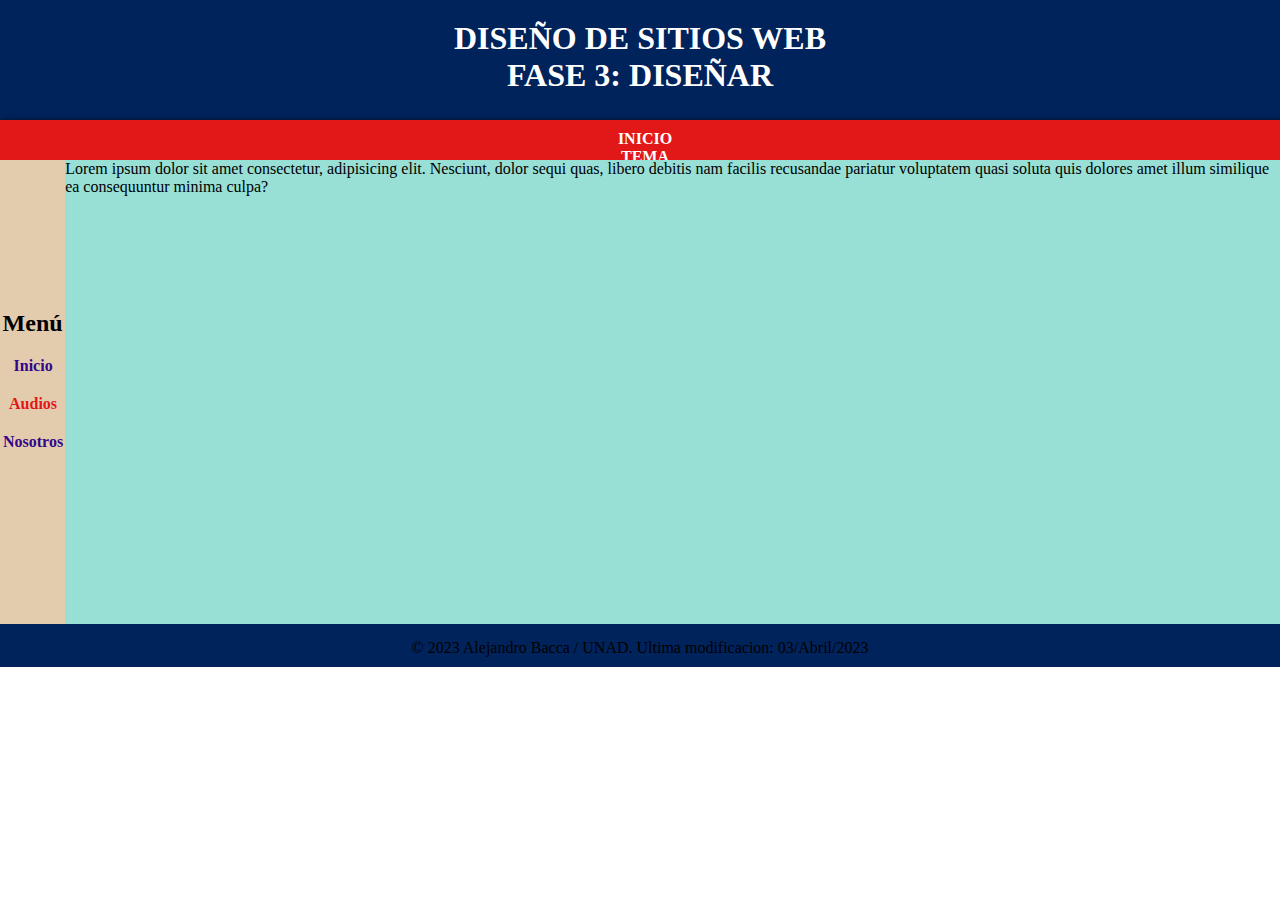
==== Fase3/index.html @ b0d1c6b8 "Fase 3" ====
<!DOCTYPE html>
<html lang="en">
<head>
    <meta charset="UTF-8">
    <meta http-equiv="X-UA-Compatible" content="IE=edge">
    <meta name="viewport" content="width=device-width, initial-scale=1.0">
    <title>Fase:3</title>
    <link rel="stylesheet" href="/Fase3/estilo2.css">
</head>
<body class="contenedor">
    <header>
        <h1 style="text-align: center; color: white;">DISEÑO DE SITIOS WEB</h1>
        <h1 style="text-align: center; color: white">FASE 3: DISEÑAR</h1>
    </header>
    <nav>
        <section id="menu" style="text-align: center;">
            <ul>
                <li><a href="#">INICIO</a></li>
                <li class="menu-item">
                    <a href="#">TEMA</a>
                    <ul class="submenu">
                        <li><a href="#">Tema 1</a></li>
                        <li><a href="#">Tema 2</a></li>
                        <li><a href="#">Tema 3</a></li>
                    </ul>
                </li>
            </ul>
        </section>
    </nav>
    <aside>
        <h2 style="text-align: center;">Menú</h2>
        <section id="aside">
            <ul>
                <li><a href="#">Inicio</a></li>
                <li><a href="#" style="color: #E21818;">Audios</a></li>
                <li><a href="#">Nosotros</a></li>
            </ul>
        </section>
    </aside>

    <main>
        <section>
            <article>
                <p>
                    Lorem ipsum dolor sit amet consectetur, adipisicing elit. Nesciunt, dolor sequi quas, libero debitis nam facilis recusandae pariatur voluptatem quasi soluta quis dolores amet illum similique ea consequuntur minima culpa?
                </p>
            </article>
        </section>
    </main>
    <footer style="text-align: center;">
        <div style="padding-top: 15px; padding-bottom: 10px; ">
            <p1>&copy; 2023 Alejandro Bacca / UNAD. Ultima modificacion: 03/Abril/2023</p1>      
        </div>
    </footer>
    
    <style>
        .submenu {
            display: none;
            list-style: none;
            margin: 0;
            padding: 0;
            position: absolute;
            z-index: 1;
        }

        .menu-item:hover .submenu {
            display: block;
        }

        .submenu li {
            margin: 0;
            padding: 0;
        }

        .submenu li a {
            display: block;
            padding: 10px;
            text-decoration: none;
        }
    </style>
</body>
</html>
---- Fase3/estilo2.css ----
.contenedor {
    display: grid;
    grid-template-areas:
        'A A A A'
        'B B B B'
        'C D D D'
        'E E E E';
}


header {
    padding-top: 20px;
    grid-area: A;
    width: 100%;
    height: 100px;
    background: #00235B;

}



nav {
    grid-area: B;
    width: 100%;
    height: 40px;
    box-shadow: 1px 1px 5px #000000;
    background: #E21818;
}





aside {
    grid-area: C;
    padding-top: 150px;
    width: 100%;
    height: 314px;
    background: #E3CCAE;
    color: black;


}

main {
    grid-area: D;
    background-color: #98DFD6;

}

footer {
    grid-area: E;
    background-color: #00235B;

}




*{
    padding: 0;
    margin: 0;
}
#menu{
    width: 500px;
    padding-top: 10px;
    margin: auto;
}
#menu ul a{
    color: #ffffff;
    text-decoration: none;
    font:bold 100% verdana;
    padding: 10px 20px 12px 30px
    
}
#menu ul a:hover{
    color: rgb(0, 0, 0);
    background:rgb(255, 255, 255);
}



#aside ul li{
    padding-top: 20px;
    text-align: center;
}

#aside ul li a{
    color: #340688;
    text-decoration: none;
    font:bold 100% verdana;
    padding: 5px 2px 8px 3px
}
#aside ul li a:hover{
    color: rgb(255, 245, 245);
    background:rgb(8, 8, 8);
}












#header1{
    margin: auto;
    width: 500px;
    font-family: Arial, Helvetica, sans-serif;
}
ul, ol{
    list-style: none;
}
.nav1 li a{
    background-color: #E21818 ;
    color: rgb(240, 233, 233);
    text-decoration: none;
    padding: 10px 15px;
    display: block;
}

.nav1 li a:hover{
    background-color: rgb(0, 0, 0);
}
.nav1>li{
    float: left ;
}
.nav1 li ul{
    display: none;
    position: absolute;
    min-width: 140px;
}
.nav1 li:hover > ul{
    display: block;
}




.nav1 li ul li {
    position: relative;

}
.nav1 li ul li ul {
    right: 140px;
    top: 0px
}
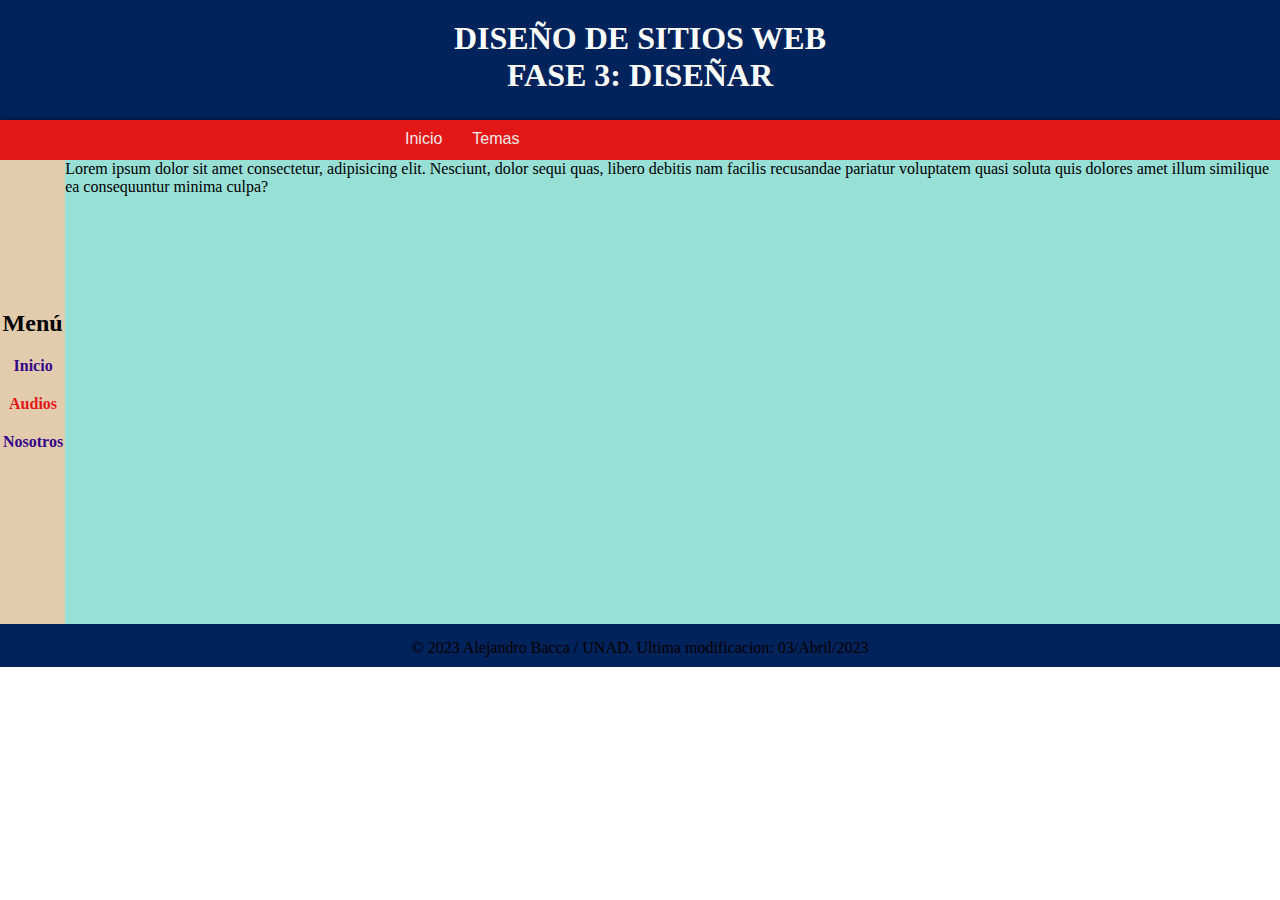
==== commit 5eeaed3b: "Fase 3" ====
--- a/Fase3/index.html
+++ b/Fase3/index.html
@@ -12,20 +12,41 @@
         <h1 style="text-align: center; color: white;">DISEÑO DE SITIOS WEB</h1>
         <h1 style="text-align: center; color: white">FASE 3: DISEÑAR</h1>
     </header>
-    <nav>
-        <section id="menu" style="text-align: center;">
-            <ul>
-                <li><a href="#">INICIO</a></li>
-                <li class="menu-item">
-                    <a href="#">TEMA</a>
-                    <ul class="submenu">
-                        <li><a href="#">Tema 1</a></li>
-                        <li><a href="#">Tema 2</a></li>
-                        <li><a href="#">Tema 3</a></li>
-                    </ul>
-                </li>
-            </ul>
-        </section>
+    <nav>            
+            <div id="header1">
+                <ul class="nav1">
+                    <li><a href="">Inicio</a></li>
+                    <li><a href="">Temas</a>
+                        <ul>
+                            <li><a href="">Media Queries</a></li>
+                            <li><a href="">Tema 2</a></li>
+                            <li><a href="">Tema 3</a></li>
+                            <li><a href="">Tema 4</a></li>
+                            <li><a href="">Tema 5</a></li>
+                        </ul>
+                    </li>
+                </ul>
+            </di>
+
+
+
+
+
+
+
+
+ 
+        
+
+
+
+
+
+
+
+
+
+
     </nav>
     <aside>
         <h2 style="text-align: center;">Menú</h2>
@@ -45,6 +66,8 @@
                     Lorem ipsum dolor sit amet consectetur, adipisicing elit. Nesciunt, dolor sequi quas, libero debitis nam facilis recusandae pariatur voluptatem quasi soluta quis dolores amet illum similique ea consequuntur minima culpa?
                 </p>
             </article>
+
+
         </section>
     </main>
     <footer style="text-align: center;">
@@ -53,30 +76,5 @@
         </div>
     </footer>
     
-    <style>
-        .submenu {
-            display: none;
-            list-style: none;
-            margin: 0;
-            padding: 0;
-            position: absolute;
-            z-index: 1;
-        }
-
-        .menu-item:hover .submenu {
-            display: block;
-        }
-
-        .submenu li {
-            margin: 0;
-            padding: 0;
-        }
-
-        .submenu li a {
-            display: block;
-            padding: 10px;
-            text-decoration: none;
-        }
-    </style>
 </body>
 </html>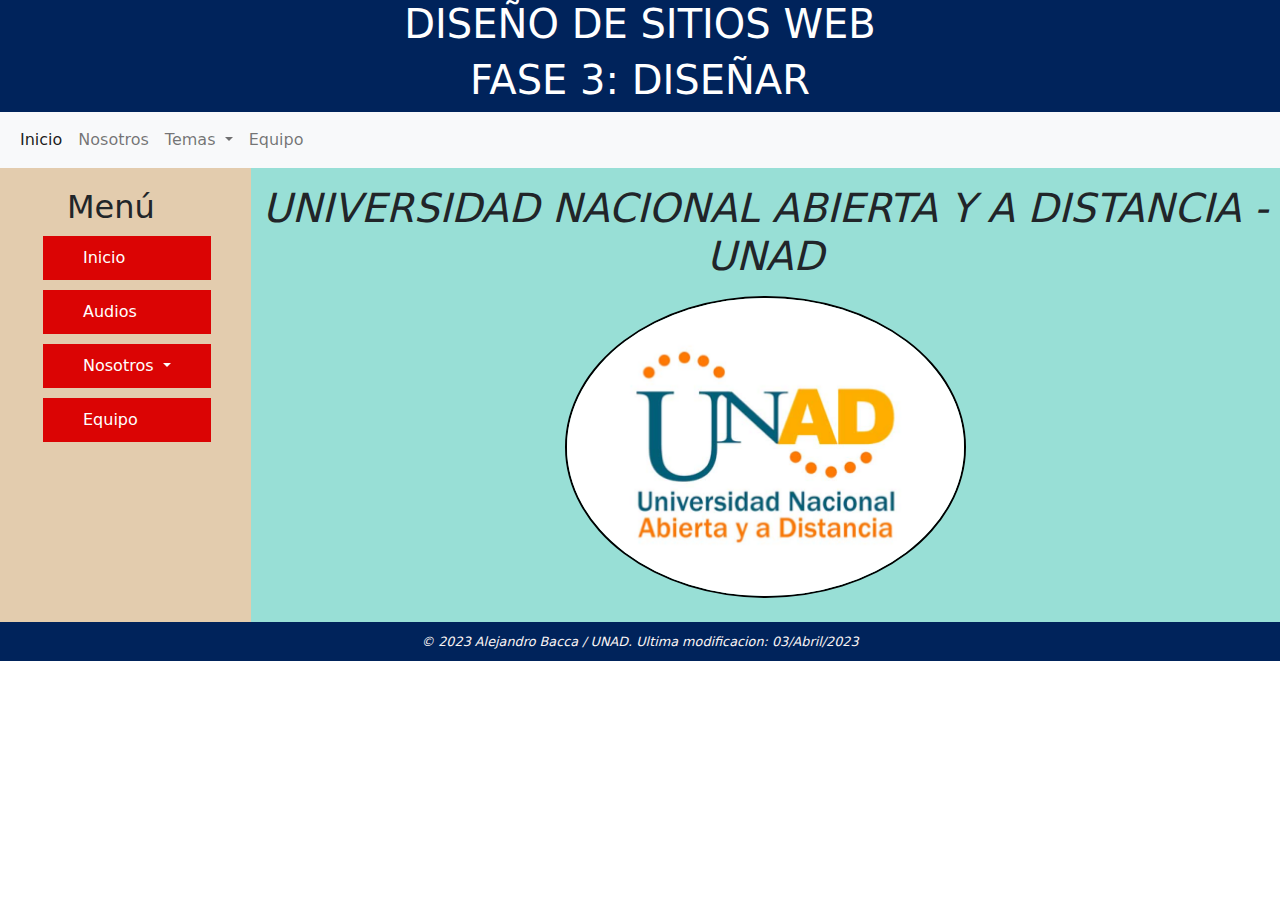
==== commit 1e0de85b: "Fase3" ====
--- a/Fase3/index.html
+++ b/Fase3/index.html
@@ -1,80 +1,105 @@
 <!DOCTYPE html>
 <html lang="en">
+
 <head>
-    <meta charset="UTF-8">
-    <meta http-equiv="X-UA-Compatible" content="IE=edge">
-    <meta name="viewport" content="width=device-width, initial-scale=1.0">
-    <title>Fase:3</title>
-    <link rel="stylesheet" href="/Fase3/estilo2.css">
+  <meta charset="UTF-8">
+  <meta http-equiv="X-UA-Compatible" content="IE=edge">
+  <meta name="viewport" content="width=device-width, initial-scale=1.0">
+  <title>Fase:3</title>
+  <link rel="stylesheet" href="Bootstrap/bootstrap.min.css">
+  <script src="Bootstrap/bootstrap.bundle.min.js"></script>
+  <link rel="stylesheet" href="estilo.css">
 </head>
+
 <body class="contenedor">
-    <header>
-        <h1 style="text-align: center; color: white;">DISEÑO DE SITIOS WEB</h1>
-        <h1 style="text-align: center; color: white">FASE 3: DISEÑAR</h1>
-    </header>
-    <nav>            
-            <div id="header1">
-                <ul class="nav1">
-                    <li><a href="">Inicio</a></li>
-                    <li><a href="">Temas</a>
-                        <ul>
-                            <li><a href="">Media Queries</a></li>
-                            <li><a href="">Tema 2</a></li>
-                            <li><a href="">Tema 3</a></li>
-                            <li><a href="">Tema 4</a></li>
-                            <li><a href="">Tema 5</a></li>
-                        </ul>
-                    </li>
-                </ul>
-            </di>
+  <header>
+    <h1 style="text-align: center; color: white;">DISEÑO DE SITIOS WEB</h1>
+    <h1 style="text-align: center; color: white">FASE 3: DISEÑAR</h1>
+  </header>
+  <nav class="navbar navbar-expand-lg bg-light">
+    <div class="container-fluid">
+
+      <button class="navbar-toggler" type="button" data-bs-toggle="collapse" data-bs-target="#navbarSupportedContent"
+        aria-controls="navbarSupportedContent" aria-expanded="false" aria-label="Toggle navigation">
+        <span class="navbar-toggler-icon"></span>
+      </button>
+      <div class="collapse navbar-collapse" id="navbarSupportedContent">
+        <ul class="navbar-nav me-auto mb-2 mb-lg-0">
+          <li class="nav-item">
+            <a class="nav-link active" aria-current="page" href="#">Inicio</a>
+          </li>
+          <li class="nav-item">
+            <a class="nav-link" href="indexGrupal.html">Nosotros</a>
+          </li>
+          <li class="nav-item dropdown">
+            <a class="nav-link dropdown-toggle" href="#" role="button" data-bs-toggle="dropdown" aria-expanded="false">
+              Temas
+            </a>
+            <div class="btntemas">
+              <ul class="dropdown-menu">
+                <li><a class="dropdown-item" href="Tema.html">Media Querie</a></li>
+                <li><a class="dropdown-item" href="#">Tema 2</a></li>
+                <li><a class="dropdown-item" href="#">Tema 3</a></li>
+                <li><a class="dropdown-item" href="#">Tema 4</a></li>
+                <li><a class="dropdown-item" href="#">Tema 5</a></li>
+              </ul>
+            </div>
+            <li class="nav-item">
+              <a class="nav-link" href="indexGrupal.html">Equipo</a>
+            </li>
+
+        </ul>
+
+      </div>
+    </div>
+  </nav>
 
 
 
 
+  <aside>
+    <h2 style="text-align: center;">Menú</h2>
+    <section id="aside">
+      <ul class="MenuAside">
+        <li><a href="index.html">Inicio</a></li>
+        <li><a href="Audio.html">Audios</a></li>
 
+        <li class="nav-item dropdown2">
+          <a class="nav-link dropdown-toggle" href="#" role="button" data-bs-toggle="dropdown" aria-expanded="false">
+            Nosotros
+          </a>
+          <div class="btnaudios">
+            <ul class="dropdown-menu">
+              <li><a class="dropdown-item" href="#">Alejandro Bacca</a></li>
+              <li><a class="dropdown-item" href="#">Persona 2</a></li>
+              <li><a class="dropdown-item" href="#">Persona 3</a></li>
+              <li><a class="dropdown-item" href="#">Persona 4</a></li>
+              <li><a class="dropdown-item" href="#">Persona 5</a></li>
+            </ul>
+          </div>
+        </li>
+        <li><a href="indexGrupal.html">Equipo</a></li>
+      </ul>
+    </section>
+  </aside>
 
+  <main>
+    <section>
+      <article style="text-align: center;">
+        <p>
+        <h1 class="sb">UNIVERSIDAD NACIONAL ABIERTA Y A DISTANCIA - UNAD</h1>
+        </p>
+        <img src="/Fase3/Imagenes/logo UNAD.jpg" style="border: 2px solid rgb(0, 0, 0); border-radius: 100%;" width="39%;">
+        <br><br>
+      </article>
+    </section>
+  </main>
 
+  
+  <footer>
+    <p1>&copy; 2023 Alejandro Bacca / UNAD. Ultima modificacion: 03/Abril/2023</p1>
+  </footer>
 
- 
-        
+</body>
 
-
-
-
-
-
-
-
-
-
-    </nav>
-    <aside>
-        <h2 style="text-align: center;">Menú</h2>
-        <section id="aside">
-            <ul>
-                <li><a href="#">Inicio</a></li>
-                <li><a href="#" style="color: #E21818;">Audios</a></li>
-                <li><a href="#">Nosotros</a></li>
-            </ul>
-        </section>
-    </aside>
-
-    <main>
-        <section>
-            <article>
-                <p>
-                    Lorem ipsum dolor sit amet consectetur, adipisicing elit. Nesciunt, dolor sequi quas, libero debitis nam facilis recusandae pariatur voluptatem quasi soluta quis dolores amet illum similique ea consequuntur minima culpa?
-                </p>
-            </article>
-
-
-        </section>
-    </main>
-    <footer style="text-align: center;">
-        <div style="padding-top: 15px; padding-bottom: 10px; ">
-            <p1>&copy; 2023 Alejandro Bacca / UNAD. Ultima modificacion: 03/Abril/2023</p1>      
-        </div>
-    </footer>
-    
-</body>
 </html>--- a/Fase3/estilo.css
+++ b/Fase3/estilo.css
@@ -0,0 +1,173 @@
+.contenedor {
+    display: grid;
+    grid-template-areas:
+        'A A A A'
+        'B B B B'
+        'C D D D'
+        'E E E E';
+}
+
+
+header {
+    grid-area: A;
+    background: #00235B;
+    color: azure;
+
+}
+
+nav {
+    grid-area: B;
+}
+
+aside {
+    grid-area: C;
+    background: #E3CCAE;
+    padding: 20px 30px 0px 1px;
+
+
+
+}
+
+main {
+    grid-area: D;
+    background-color: #98DFD6;
+}
+
+/* Pie de pagina---------------------- */
+footer {
+    grid-area: E;
+    background-color: #00235B;
+    color: #faf4f4;
+    font-style: oblique;
+    padding-top: 10px;
+    padding-bottom: 10px;
+    font-size: 80%;
+    text-align: center;
+}
+/* -------------------------------------- */
+
+
+.MenuHorizontal {
+    display: flex;
+    flex-direction: row;
+    justify-content: center;
+    list-style: none;
+}
+
+.MenuHorizontal a {
+    background-color: #332929;
+    color: white;
+    text-decoration: none;
+    padding: 10px 40px;
+    margin: 10px;
+}
+
+.MenuAside {
+    list-style: none;
+}
+
+.MenuAside a {
+    text-decoration: none;
+    padding: 10px 40px;
+    margin: 10px;
+    background-color: #db0404;
+    color: white;
+    display: block;
+}
+
+@media screen and (max-width: 700px) {
+    body {
+        font-size: 12px;
+    }
+}
+
+
+
+/* Boton menu audios barra lateral */
+/* ------------------------------------- */
+.btnaudios ul {
+    background-color: #00235B;
+    padding: 2px 20px 2px 2px;
+}
+
+.btnaudios ul a {
+    background-color: #db0404;
+    padding: 10px;
+}
+
+.btnaudios ul a:hover {
+    background-color: white;
+}
+
+/* ---------------------------------- */
+
+/* Boton menu temas barra superior ---- */
+
+.btntemas ul {
+    background-color: #98DFD6;
+    border-color: #000000;
+}
+
+.btntemas ul a:hover {
+    background-color: #00235B;
+    color: white;
+    font-size: 150%;
+}
+/* ----------------------------------------- */
+.sb{
+    font-style: oblique;
+}
+
+
+
+
+
+
+#txt1{
+    padding-right: 20%;
+    padding-left: 20%;
+    text-align: justify;
+    line-height: 170%;
+    font-size: 1.5em;
+    color: #033f0d;
+    font-family: Cambria, Cochin, Georgia, Times, 'Times New Roman', serif;
+}
+#txt2{
+    padding-right: 20%;
+    padding-left: 20%;
+    text-align: justify;
+    line-height: 170%;
+    font-size: 1.5em;
+    color: #0f0e0e;
+    font-family: Cambria, Cochin, Georgia, Times, 'Times New Roman', serif;
+}
+
+#listaMQ{
+    color: #131312;
+    padding-left: 30%;
+    line-height: 170%;
+    font-size: 1.5em;
+    font-family: Cambria, Cochin, Georgia, Times, 'Times New Roman', serif;
+    font-weight: bold;
+}
+#txt3{
+    padding-right: 20%;
+    padding-left: 20%;
+    text-align: justify;
+    line-height: 170%;
+    font-size: 1.5em;
+    color: #001cb8;
+    font-family: Cambria, Cochin, Georgia, Times, 'Times New Roman', serif;
+}
+#txt4{
+    padding-right: 20%;
+    padding-left: 20%;
+    text-align: justify;
+    line-height: 170%;
+    font-size: 1.5em;
+    color: #000000;
+    font-family: system-ui, -apple-system, BlinkMacSystemFont, 'Segoe UI', Roboto, Oxygen, Ubuntu, Cantarell, 'Open Sans', 'Helvetica Neue', sans-serif;
+}
+.logo{
+    border-radius: 50%;
+}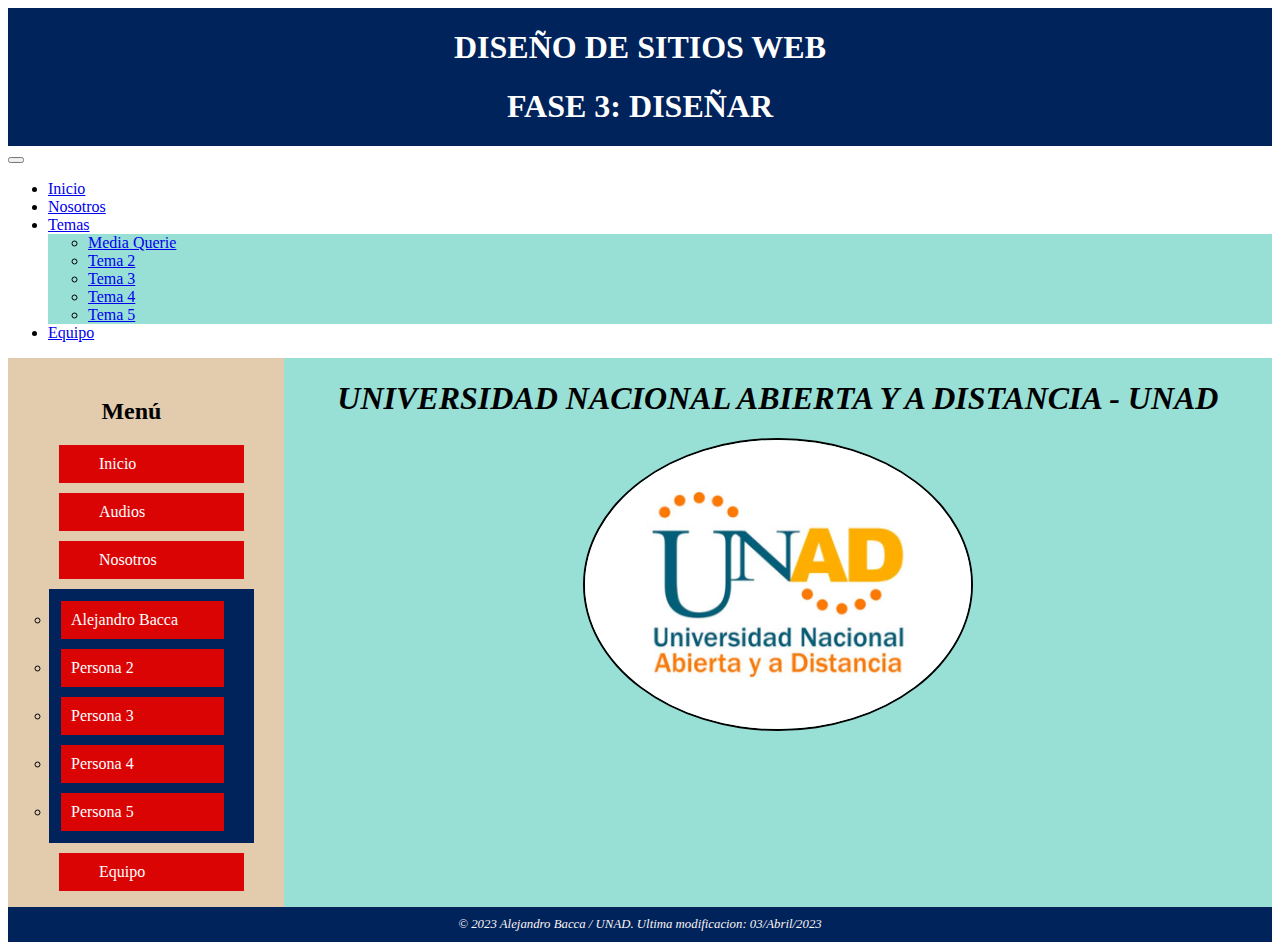
==== commit e335dbd9: "f3" ====
--- a/Fase3/index.html
+++ b/Fase3/index.html
@@ -6,9 +6,17 @@
   <meta http-equiv="X-UA-Compatible" content="IE=edge">
   <meta name="viewport" content="width=device-width, initial-scale=1.0">
   <title>Fase:3</title>
-  <link rel="stylesheet" href="Bootstrap/bootstrap.min.css">
-  <script src="Bootstrap/bootstrap.bundle.min.js"></script>
-  <link rel="stylesheet" href="estilo.css">
+  <!-- <link rel="stylesheet" href="/Bootstrap/bootstrap.min.css">
+  <script src="/Bootstrap/bootstrap.bundle.min.js"></script> -->
+  <script src="https://cdn.jsdelivr.net/npm/@popperjs/core@2.11.6/dist/umd/popper.min.js" integrity="sha384-oBqDVmMz9ATKxIep9tiCxS/Z9fNfEXiDAYTujMAeBAsjFuCZSmKbSSUnQlmh/jp3" crossorigin="anonymous"></script>
+  <script src="https://cdn.jsdelivr.net/npm/bootstrap@5.2.3/dist/js/bootstrap.min.js" integrity="sha384-cuYeSxntonz0PPNlHhBs68uyIAVpIIOZZ5JqeqvYYIcEL727kskC66kF92t6Xl2V" crossorigin="anonymous"></script>
+
+
+  <link rel="stylesheet" href="/Fase3/estilo.css">
+
+
+  
+
 </head>
 
 <body class="contenedor">
@@ -29,7 +37,7 @@
             <a class="nav-link active" aria-current="page" href="#">Inicio</a>
           </li>
           <li class="nav-item">
-            <a class="nav-link" href="indexGrupal.html">Nosotros</a>
+            <a class="nav-link" href="/Fase3/indexGrupal.html">Nosotros</a>
           </li>
           <li class="nav-item dropdown">
             <a class="nav-link dropdown-toggle" href="#" role="button" data-bs-toggle="dropdown" aria-expanded="false">
@@ -37,7 +45,7 @@
             </a>
             <div class="btntemas">
               <ul class="dropdown-menu">
-                <li><a class="dropdown-item" href="Tema.html">Media Querie</a></li>
+                <li><a class="dropdown-item" href="/Fase3/Tema.html">Media Querie</a></li>
                 <li><a class="dropdown-item" href="#">Tema 2</a></li>
                 <li><a class="dropdown-item" href="#">Tema 3</a></li>
                 <li><a class="dropdown-item" href="#">Tema 4</a></li>
@@ -45,7 +53,7 @@
               </ul>
             </div>
             <li class="nav-item">
-              <a class="nav-link" href="indexGrupal.html">Equipo</a>
+              <a class="nav-link" href="/Fase3/indexGrupal.html">Equipo</a>
             </li>
 
         </ul>
@@ -61,8 +69,8 @@
     <h2 style="text-align: center;">Menú</h2>
     <section id="aside">
       <ul class="MenuAside">
-        <li><a href="index.html">Inicio</a></li>
-        <li><a href="Audio.html">Audios</a></li>
+        <li><a href="">Inicio</a></li>
+        <li><a href="/Fase3/Audio.html">Audios</a></li>
 
         <li class="nav-item dropdown2">
           <a class="nav-link dropdown-toggle" href="#" role="button" data-bs-toggle="dropdown" aria-expanded="false">
@@ -78,7 +86,7 @@
             </ul>
           </div>
         </li>
-        <li><a href="indexGrupal.html">Equipo</a></li>
+        <li><a href="/Fase3/indexGrupal.html">Equipo</a></li>
       </ul>
     </section>
   </aside>
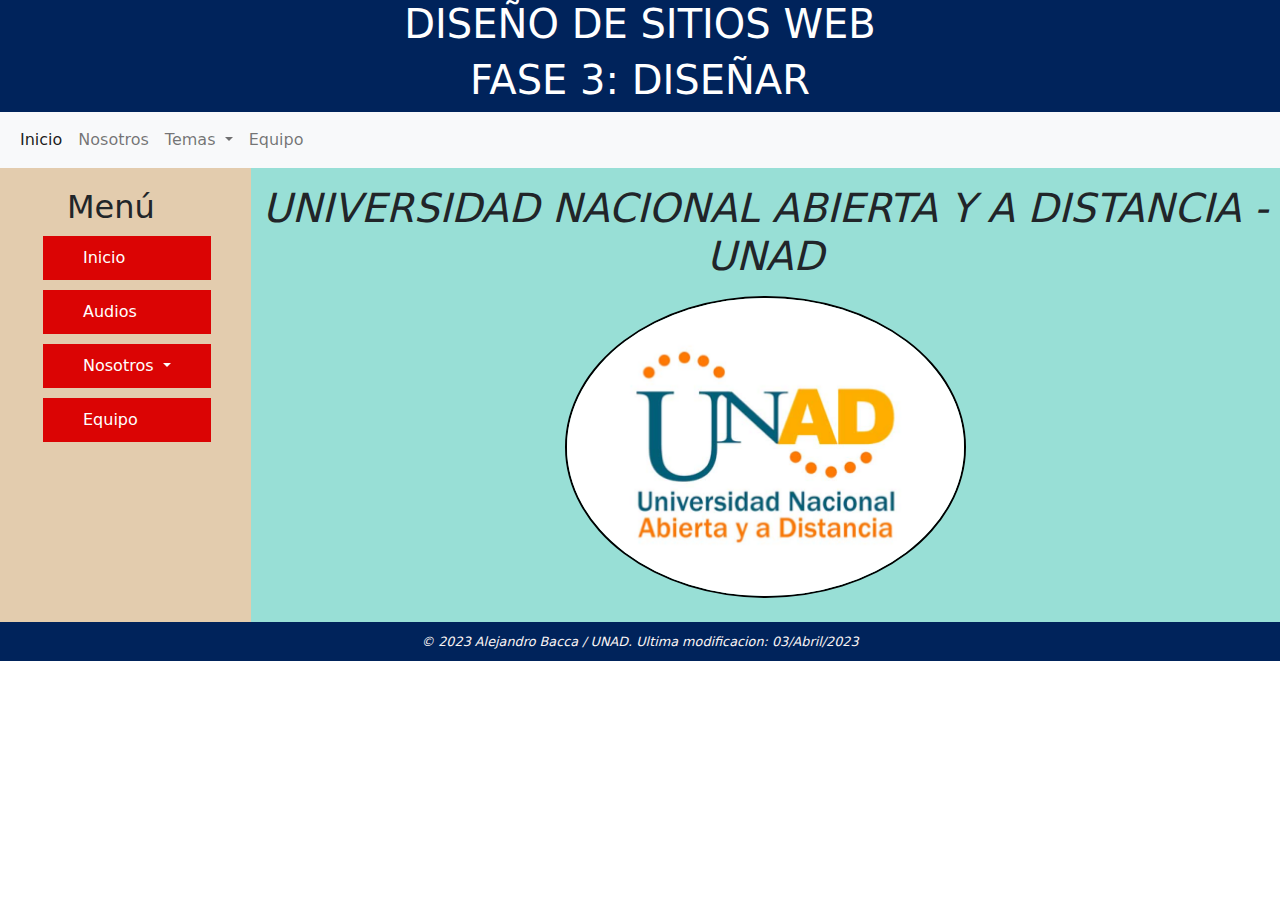
==== commit 8e47ea9f: "f3" ====
--- a/Fase3/index.html
+++ b/Fase3/index.html
@@ -6,13 +6,12 @@
   <meta http-equiv="X-UA-Compatible" content="IE=edge">
   <meta name="viewport" content="width=device-width, initial-scale=1.0">
   <title>Fase:3</title>
-  <!-- <link rel="stylesheet" href="/Bootstrap/bootstrap.min.css">
-  <script src="/Bootstrap/bootstrap.bundle.min.js"></script> -->
-  <script src="https://cdn.jsdelivr.net/npm/@popperjs/core@2.11.6/dist/umd/popper.min.js" integrity="sha384-oBqDVmMz9ATKxIep9tiCxS/Z9fNfEXiDAYTujMAeBAsjFuCZSmKbSSUnQlmh/jp3" crossorigin="anonymous"></script>
-  <script src="https://cdn.jsdelivr.net/npm/bootstrap@5.2.3/dist/js/bootstrap.min.js" integrity="sha384-cuYeSxntonz0PPNlHhBs68uyIAVpIIOZZ5JqeqvYYIcEL727kskC66kF92t6Xl2V" crossorigin="anonymous"></script>
+  <link rel="stylesheet" href="Bootstrap/bootstrap.min.css">
+  <script src="Bootstrap/bootstrap.bundle.min.js"></script>
 
 
-  <link rel="stylesheet" href="/Fase3/estilo.css">
+
+  <link rel="stylesheet" href="estilo.css">
 
 
   
@@ -37,7 +36,7 @@
             <a class="nav-link active" aria-current="page" href="#">Inicio</a>
           </li>
           <li class="nav-item">
-            <a class="nav-link" href="/Fase3/indexGrupal.html">Nosotros</a>
+            <a class="nav-link" href="indexGrupal.html">Nosotros</a>
           </li>
           <li class="nav-item dropdown">
             <a class="nav-link dropdown-toggle" href="#" role="button" data-bs-toggle="dropdown" aria-expanded="false">
@@ -45,7 +44,7 @@
             </a>
             <div class="btntemas">
               <ul class="dropdown-menu">
-                <li><a class="dropdown-item" href="/Fase3/Tema.html">Media Querie</a></li>
+                <li><a class="dropdown-item" href="Tema.html">Media Querie</a></li>
                 <li><a class="dropdown-item" href="#">Tema 2</a></li>
                 <li><a class="dropdown-item" href="#">Tema 3</a></li>
                 <li><a class="dropdown-item" href="#">Tema 4</a></li>
@@ -53,7 +52,7 @@
               </ul>
             </div>
             <li class="nav-item">
-              <a class="nav-link" href="/Fase3/indexGrupal.html">Equipo</a>
+              <a class="nav-link" href="indexGrupal.html">Equipo</a>
             </li>
 
         </ul>
@@ -70,7 +69,7 @@
     <section id="aside">
       <ul class="MenuAside">
         <li><a href="">Inicio</a></li>
-        <li><a href="/Fase3/Audio.html">Audios</a></li>
+        <li><a href="Audio.html">Audios</a></li>
 
         <li class="nav-item dropdown2">
           <a class="nav-link dropdown-toggle" href="#" role="button" data-bs-toggle="dropdown" aria-expanded="false">
@@ -86,7 +85,7 @@
             </ul>
           </div>
         </li>
-        <li><a href="/Fase3/indexGrupal.html">Equipo</a></li>
+        <li><a href="indexGrupal.html">Equipo</a></li>
       </ul>
     </section>
   </aside>
@@ -97,7 +96,7 @@
         <p>
         <h1 class="sb">UNIVERSIDAD NACIONAL ABIERTA Y A DISTANCIA - UNAD</h1>
         </p>
-        <img src="/Fase3/Imagenes/logo UNAD.jpg" style="border: 2px solid rgb(0, 0, 0); border-radius: 100%;" width="39%;">
+        <img src="logo UNAD.jpg" style="border: 2px solid rgb(0, 0, 0); border-radius: 100%;" width="39%;">
         <br><br>
       </article>
     </section>
